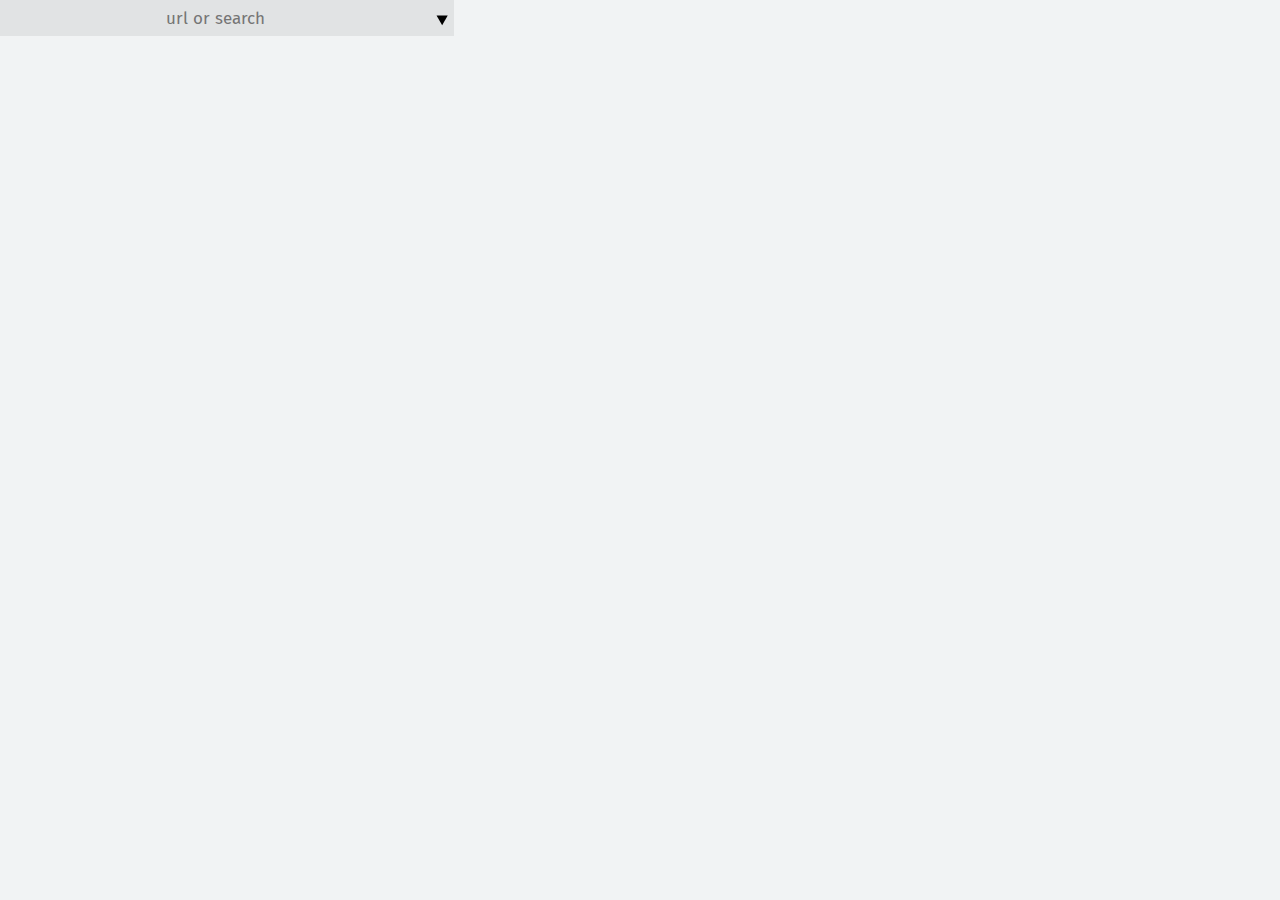
==== index.html @ d678f0da "v.0.0.4" ====
<!DOCTYPE  html>
<html lang="en">
<head>
	<!-- site descrition -->
	<meta charset="utf-8">
	<meta name="viewport" content="width=device-width, initial-scale=1.0">
	<link rel="stylesheet" href="./style.css">
</head>
<body>
	<div id="addressbar">
		<datalist id="mostused"></datalist>
		<input id="addressbox" type="text" autofocus name="input box" spellcheck="false" list="mostused" placeholder="url or search">
	</div>
	<iframe id="browser" sandbox="allow-top-navigation allow-scripts allow-forms allow-same-origin" allow="geolocation *; microphone *"></iframe>
    <script src='./scripts.js'></script>
</body>
</html>
---- style.css ----
@font-face {
	font-family: 'Fira Sans';
	font-style: normal;
	font-weight: 400;
	src: local('Fira Sans Regular'), local('FiraSans-Regular'),
		url('./font.ttf') format('truetype');
}
:root {
	--background-0: #90a4ae;
	--font-family:'Fira Sans', system-ui;
	--font-size: 0.45cm;
	--browser-width: 12cm;
	--browser-height: 16cm;
}
@media (prefers-color-scheme: no-preference), (prefers-color-scheme: light) {
	:root{
		--background-0: #f1f3f4;
		--background-1: #e1e3e4;
		--foreground-1: #000000;
	}
}
@media (prefers-color-scheme: dark) {
	:root {
		--background-0: #494a4d;
		--background-1: #292a2d;
		--foreground-1: #d9dadd;
	}
}
html, body, div, input, iframe {
	margin: 0;
	border-width: 0;
	padding: 0;
	border-style: none;
	border-radius: 0;
	overflow: hidden;
	scrollbar-width: none;
	width: 100%;
	height: 100%;
}
::-webkit-scrollbar {
	display: none;
}
:focus {
	outline: none !important
}
/*layout*/
html {
	background-color: var(--background-0);
}
body {
	width: var(--browser-width);
	height: var(--browser-height);
	display: grid;
	grid-template-rows: 6% 94%;
	grid-template-columns: 100%;
}
div {
	grid-row: span 1;
	grid-column: span 1;
	display: grid;
	grid-template-rows: 100%;
	grid-template-columns: 100%;
}
input {
	grid-row: span 1;
	grid-column: span 1;
	color: var(--foreground-1);
	background-color: var(--background-1);
	font-family: var(--font-family);
	font-size: var(--font-size);
	text-align: center;
}
datalist, option {
	color: var(--foreground-1);
	background-color: var(--background-1);
	font-family: var(--font-family);
	font-size: var(--font-size);
	text-align: left;
}
input, datalist {
	-moz-appearance: none;
	-webkit-appearance: none;
	appearance: none;
}
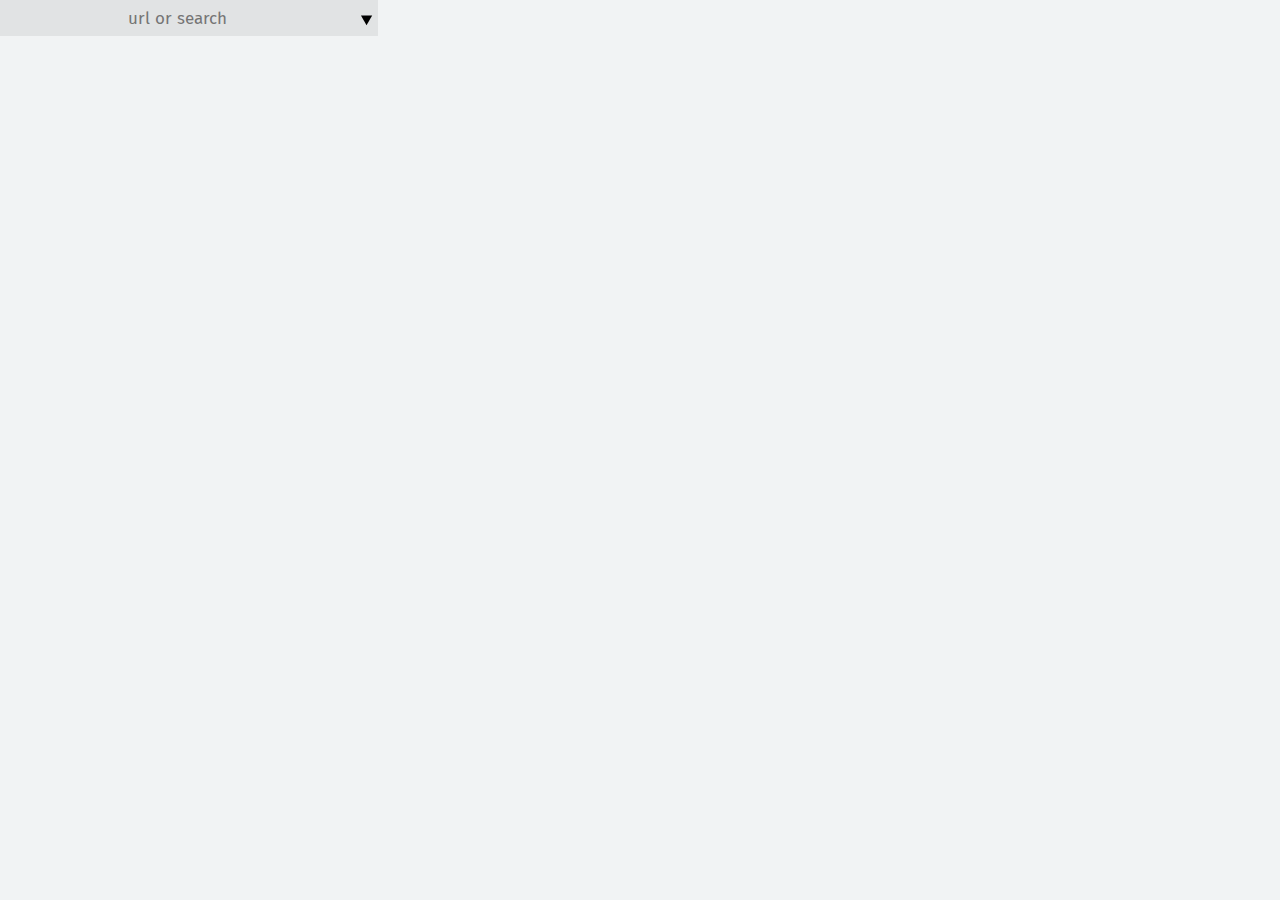
==== commit 8d146576: "v.0.0.6" ====
--- a/index.html
+++ b/index.html
@@ -11,7 +11,7 @@
 		<datalist id="mostused"></datalist>
 		<input id="addressbox" type="text" autofocus name="input box" spellcheck="false" list="mostused" placeholder="url or search">
 	</div>
-	<iframe id="browser" sandbox="allow-top-navigation allow-scripts allow-forms allow-same-origin" allow="geolocation *; microphone *"></iframe>
+	<iframe id="browser" sandbox="allow-top-navigation allow-scripts allow-forms allow-same-origin" ></iframe>
     <script src='./scripts.js'></script>
 </body>
 </html>--- a/style.css
+++ b/style.css
@@ -9,7 +9,7 @@
 	--background-0: #90a4ae;
 	--font-family:'Fira Sans', system-ui;
 	--font-size: 0.45cm;
-	--browser-width: 12cm;
+	--browser-width: 10cm;
 	--browser-height: 16cm;
 }
 @media (prefers-color-scheme: no-preference), (prefers-color-scheme: light) {
@@ -41,7 +41,7 @@
 	display: none;
 }
 :focus {
-	outline: none !important
+	outline: none !important;
 }
 /*layout*/
 html {
@@ -60,6 +60,10 @@
 	display: grid;
 	grid-template-rows: 100%;
 	grid-template-columns: 100%;
+}
+iframe {
+	grid-row: span 1;
+	grid-column: span 1;
 }
 input {
 	grid-row: span 1;
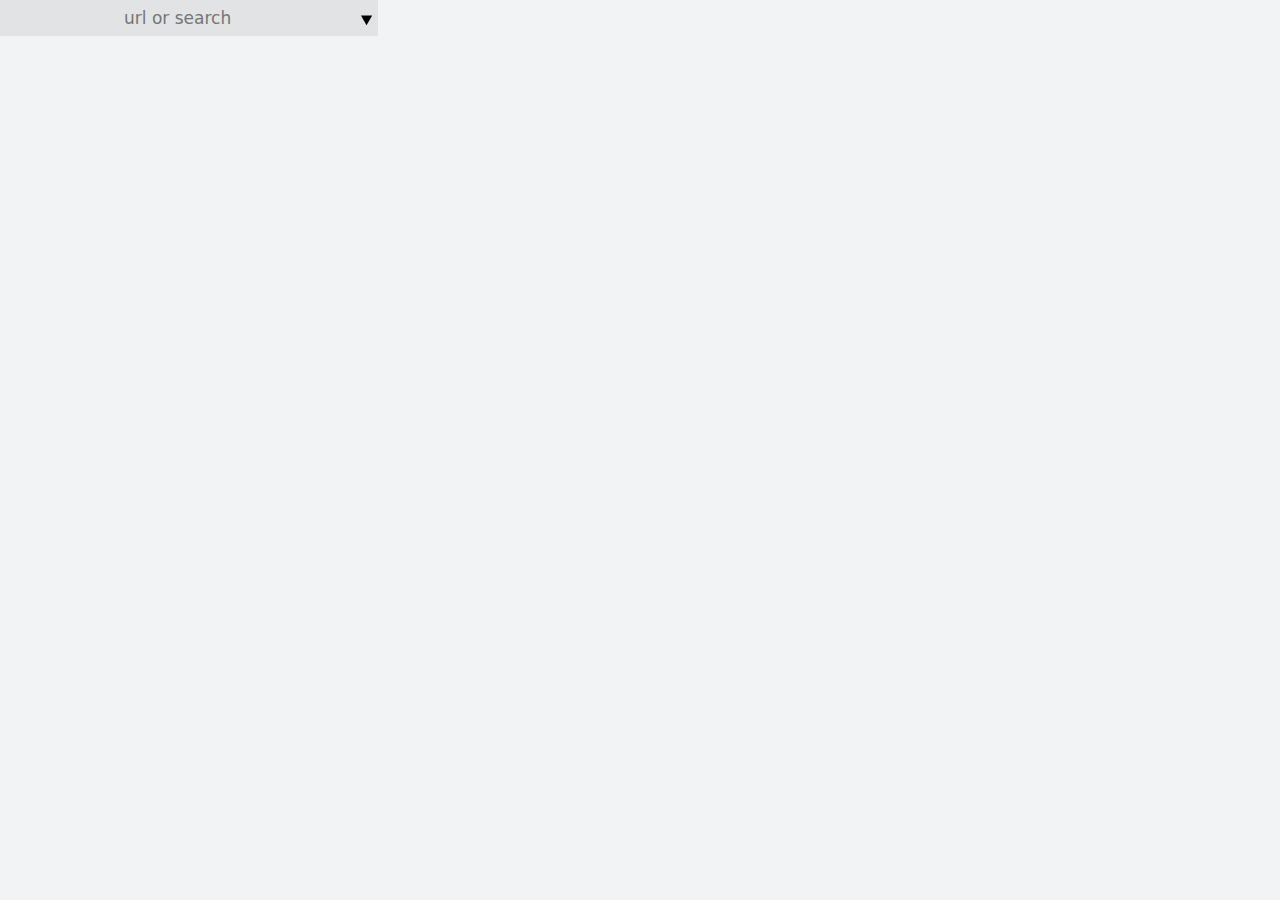
==== commit afc1b899: "v.0.0.9" ====
--- a/index.html
+++ b/index.html
@@ -11,7 +11,8 @@
 		<datalist id="mostused"></datalist>
 		<input id="addressbox" type="text" autofocus name="input box" spellcheck="false" list="mostused" placeholder="url or search">
 	</div>
-	<iframe id="browser" sandbox="allow-top-navigation allow-scripts allow-forms allow-same-origin" ></iframe>
-    <script src='./scripts.js'></script>
+	<iframe id="loading" sandbox src="./loading.html" ></iframe>
+	<iframe id="browser" sandbox="allow-top-navigation allow-scripts allow-forms allow-same-origin"></iframe>
+    <script async src='./scripts.js'></script>
 </body>
 </html>--- a/style.css
+++ b/style.css
@@ -1,13 +1,7 @@
-@font-face {
-	font-family: 'Fira Sans';
-	font-style: normal;
-	font-weight: 400;
-	src: local('Fira Sans Regular'), local('FiraSans-Regular'),
-		url('./font.ttf') format('truetype');
-}
+
 :root {
 	--background-0: #90a4ae;
-	--font-family:'Fira Sans', system-ui;
+	--font-family: system-ui;
 	--font-size: 0.45cm;
 	--browser-width: 10cm;
 	--browser-height: 16cm;
@@ -61,9 +55,14 @@
 	grid-template-rows: 100%;
 	grid-template-columns: 100%;
 }
+
 iframe {
+	display: grid;
 	grid-row: span 1;
 	grid-column: span 1;
+}
+#browser {
+	display: none;
 }
 input {
 	grid-row: span 1;
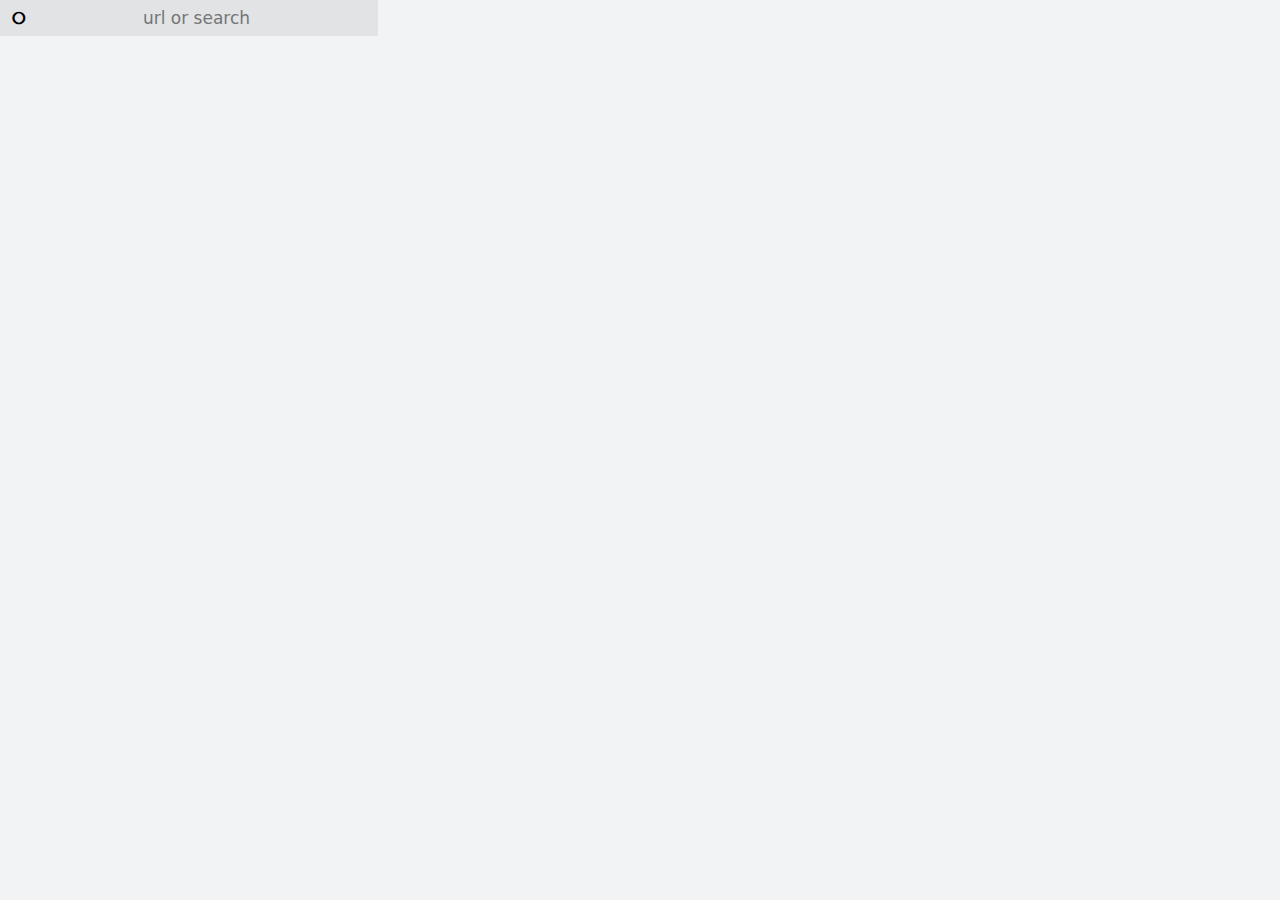
==== commit 2a7be21d: "rough x-frame ignoring" ====
--- a/index.html
+++ b/index.html
@@ -8,8 +8,9 @@
 </head>
 <body>
 	<div id="addressbar">
+		<button id="start">⭘</button>
+		<input id="addressbox" type="text" autofocus name="input box" spellcheck="false" list="mostused" placeholder="url or search">
 		<datalist id="mostused"></datalist>
-		<input id="addressbox" type="text" autofocus name="input box" spellcheck="false" list="mostused" placeholder="url or search">
 	</div>
 	<iframe id="loading" sandbox src="./loading.html" ></iframe>
 	<iframe id="browser" sandbox="allow-top-navigation allow-scripts allow-forms allow-same-origin"></iframe>
--- a/style.css
+++ b/style.css
@@ -20,7 +20,7 @@
 		--foreground-1: #d9dadd;
 	}
 }
-html, body, div, input, iframe {
+html, body, div, button, input, iframe {
 	margin: 0;
 	border-width: 0;
 	padding: 0;
@@ -53,9 +53,8 @@
 	grid-column: span 1;
 	display: grid;
 	grid-template-rows: 100%;
-	grid-template-columns: 100%;
+	grid-template-columns: 0% 100%;
 }
-
 iframe {
 	display: grid;
 	grid-row: span 1;
@@ -64,7 +63,7 @@
 #browser {
 	display: none;
 }
-input {
+button, input {
 	grid-row: span 1;
 	grid-column: span 1;
 	color: var(--foreground-1);
@@ -72,6 +71,12 @@
 	font-family: var(--font-family);
 	font-size: var(--font-size);
 	text-align: center;
+}
+button:hover {
+	font-weight: 900;
+}
+button:active {
+	font-weight: 100;
 }
 datalist, option {
 	color: var(--foreground-1);
@@ -84,4 +89,7 @@
 	-moz-appearance: none;
 	-webkit-appearance: none;
 	appearance: none;
-}+}
+option { background-image:url(male.png);   }
+/*select#gender option[value="female"] { background-image:url(female.png); }
+select#gender option[value="others"] { background-image:url(others.png); }*/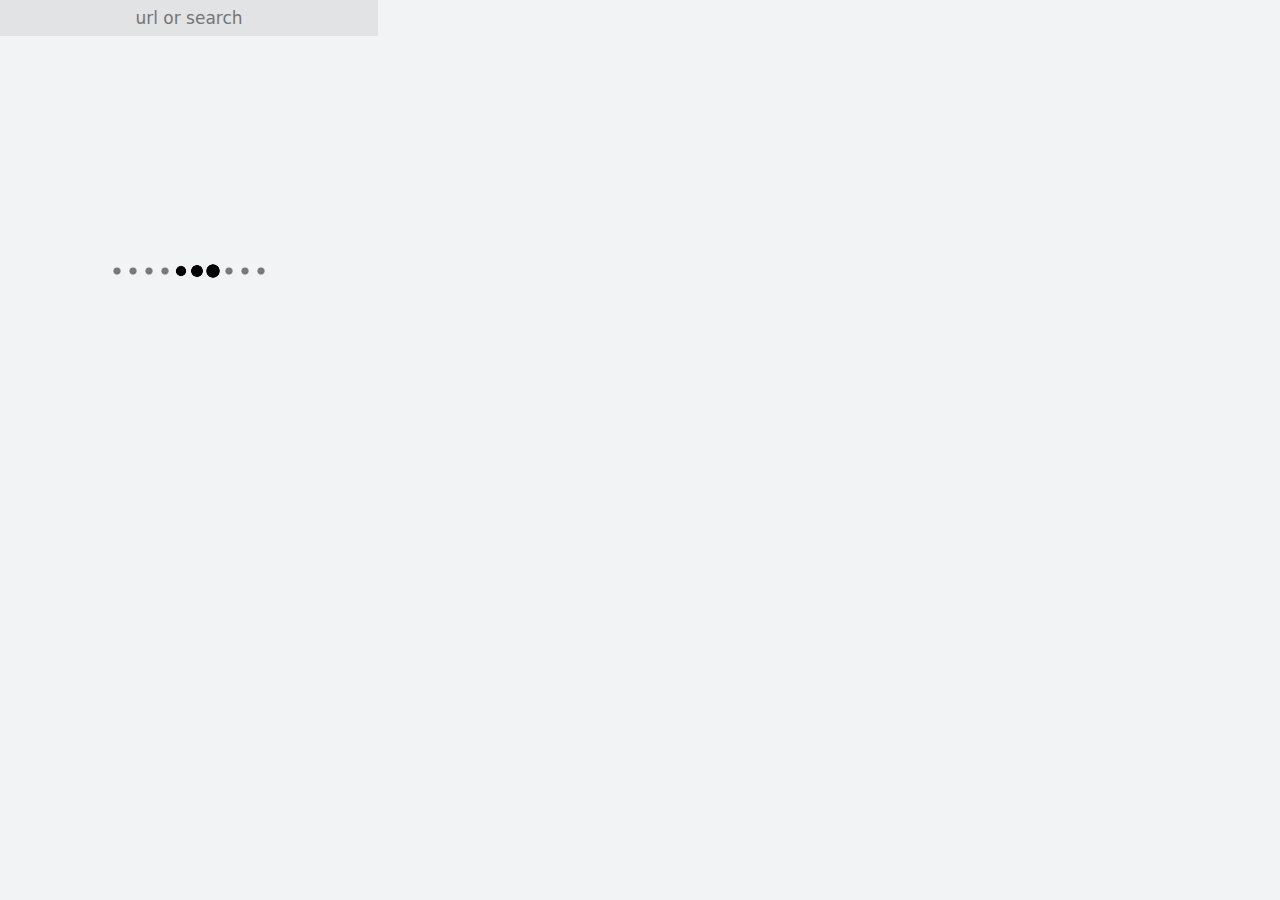
==== commit be99eff5: "v.0.1.3" ====
--- a/index.html
+++ b/index.html
@@ -13,7 +13,7 @@
 		<datalist id="mostused"></datalist>
 	</div>
 	<iframe id="loading" sandbox src="./loading.html" ></iframe>
-	<iframe id="browser" sandbox="allow-top-navigation allow-scripts allow-forms allow-same-origin"></iframe>
+	<iframe id="browser" sandbox=" allow-scripts allow-forms allow-same-origin"></iframe>
     <script async src='./scripts.js'></script>
 </body>
 </html>--- a/style.css
+++ b/style.css
@@ -27,7 +27,7 @@
 	border-style: none;
 	border-radius: 0;
 	overflow: hidden;
-	scrollbar-width: none;
+	scrollbar-width: none !important;
 	width: 100%;
 	height: 100%;
 }
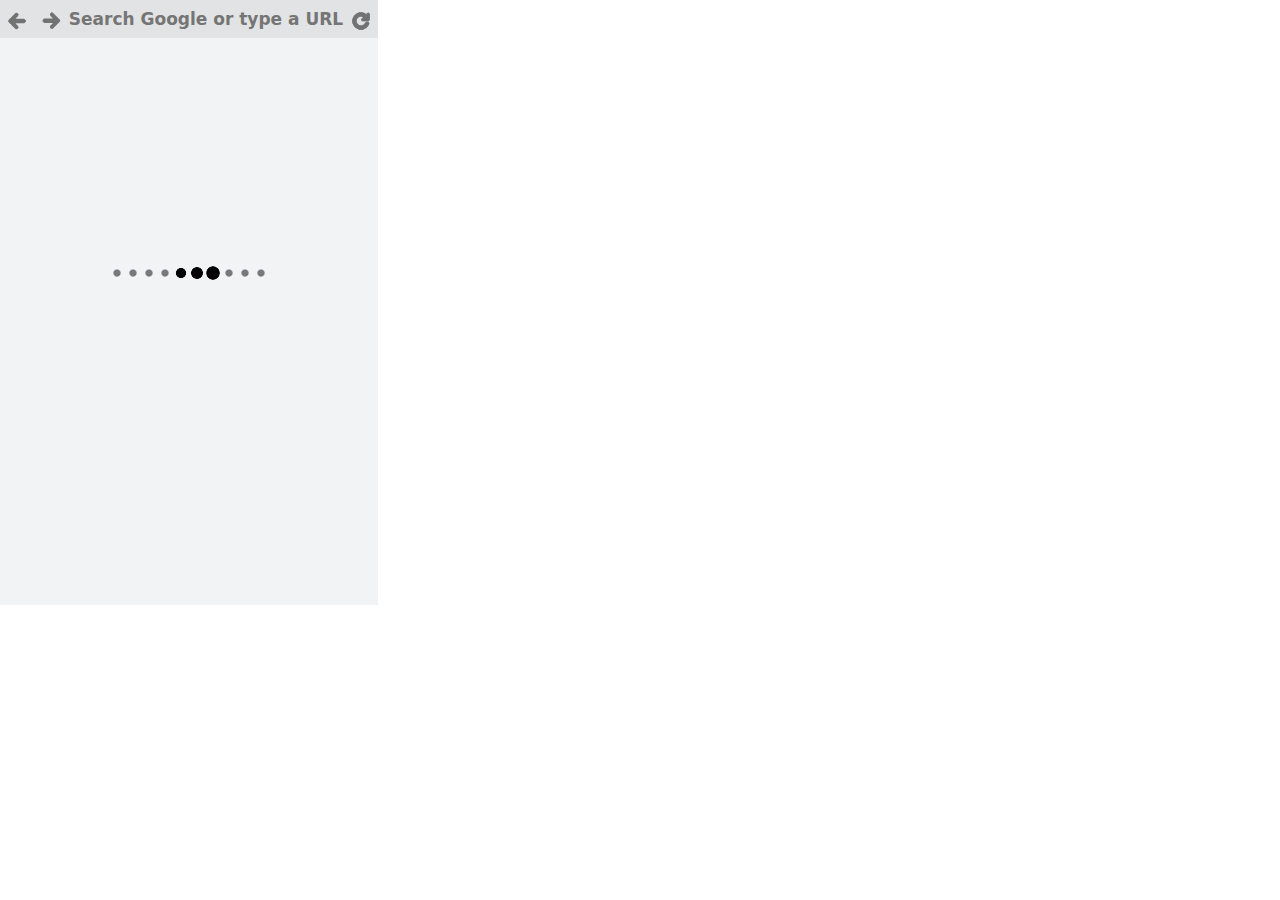
==== commit 006242a6: "v.0.1.6" ====
--- a/index.html
+++ b/index.html
@@ -1,19 +1,11 @@
 <!DOCTYPE  html>
 <html lang="en">
 <head>
-	<!-- site descrition -->
 	<meta charset="utf-8">
-	<meta name="viewport" content="width=device-width, initial-scale=1.0">
 	<link rel="stylesheet" href="./style.css">
 </head>
 <body>
-	<div id="addressbar">
-		<button id="start">⭘</button>
-		<input id="addressbox" type="text" autofocus name="input box" spellcheck="false" list="mostused" placeholder="url or search">
-		<datalist id="mostused"></datalist>
-	</div>
-	<iframe id="loading" sandbox src="./loading.html" ></iframe>
-	<iframe id="browser" sandbox=" allow-scripts allow-forms allow-same-origin"></iframe>
-    <script async src='./scripts.js'></script>
+	<iframe id="popupwindow" src="./engine/index.html"></iframe>
+	<script src="./scripts.js"></script>
 </body>
 </html>--- a/style.css
+++ b/style.css
@@ -1,95 +1,20 @@
-
-:root {
-	--background-0: #90a4ae;
-	--font-family: system-ui;
-	--font-size: 0.45cm;
-	--browser-width: 10cm;
-	--browser-height: 16cm;
-}
-@media (prefers-color-scheme: no-preference), (prefers-color-scheme: light) {
-	:root{
-		--background-0: #f1f3f4;
-		--background-1: #e1e3e4;
-		--foreground-1: #000000;
-	}
-}
-@media (prefers-color-scheme: dark) {
-	:root {
-		--background-0: #494a4d;
-		--background-1: #292a2d;
-		--foreground-1: #d9dadd;
-	}
-}
-html, body, div, button, input, iframe {
+html, body, iframe {
 	margin: 0;
 	border-width: 0;
 	padding: 0;
 	border-style: none;
 	border-radius: 0;
 	overflow: hidden;
-	scrollbar-width: none !important;
+	scrollbar-width: none;
+}
+html {
+	width: 10cm;
+	height: 16cm;
+}
+body, iframe {
 	width: 100%;
 	height: 100%;
 }
 ::-webkit-scrollbar {
 	display: none;
-}
-:focus {
-	outline: none !important;
-}
-/*layout*/
-html {
-	background-color: var(--background-0);
-}
-body {
-	width: var(--browser-width);
-	height: var(--browser-height);
-	display: grid;
-	grid-template-rows: 6% 94%;
-	grid-template-columns: 100%;
-}
-div {
-	grid-row: span 1;
-	grid-column: span 1;
-	display: grid;
-	grid-template-rows: 100%;
-	grid-template-columns: 0% 100%;
-}
-iframe {
-	display: grid;
-	grid-row: span 1;
-	grid-column: span 1;
-}
-#browser {
-	display: none;
-}
-button, input {
-	grid-row: span 1;
-	grid-column: span 1;
-	color: var(--foreground-1);
-	background-color: var(--background-1);
-	font-family: var(--font-family);
-	font-size: var(--font-size);
-	text-align: center;
-}
-button:hover {
-	font-weight: 900;
-}
-button:active {
-	font-weight: 100;
-}
-datalist, option {
-	color: var(--foreground-1);
-	background-color: var(--background-1);
-	font-family: var(--font-family);
-	font-size: var(--font-size);
-	text-align: left;
-}
-input, datalist {
-	-moz-appearance: none;
-	-webkit-appearance: none;
-	appearance: none;
-}
-option { background-image:url(male.png);   }
-/*select#gender option[value="female"] { background-image:url(female.png); }
-select#gender option[value="others"] { background-image:url(others.png); }*/+}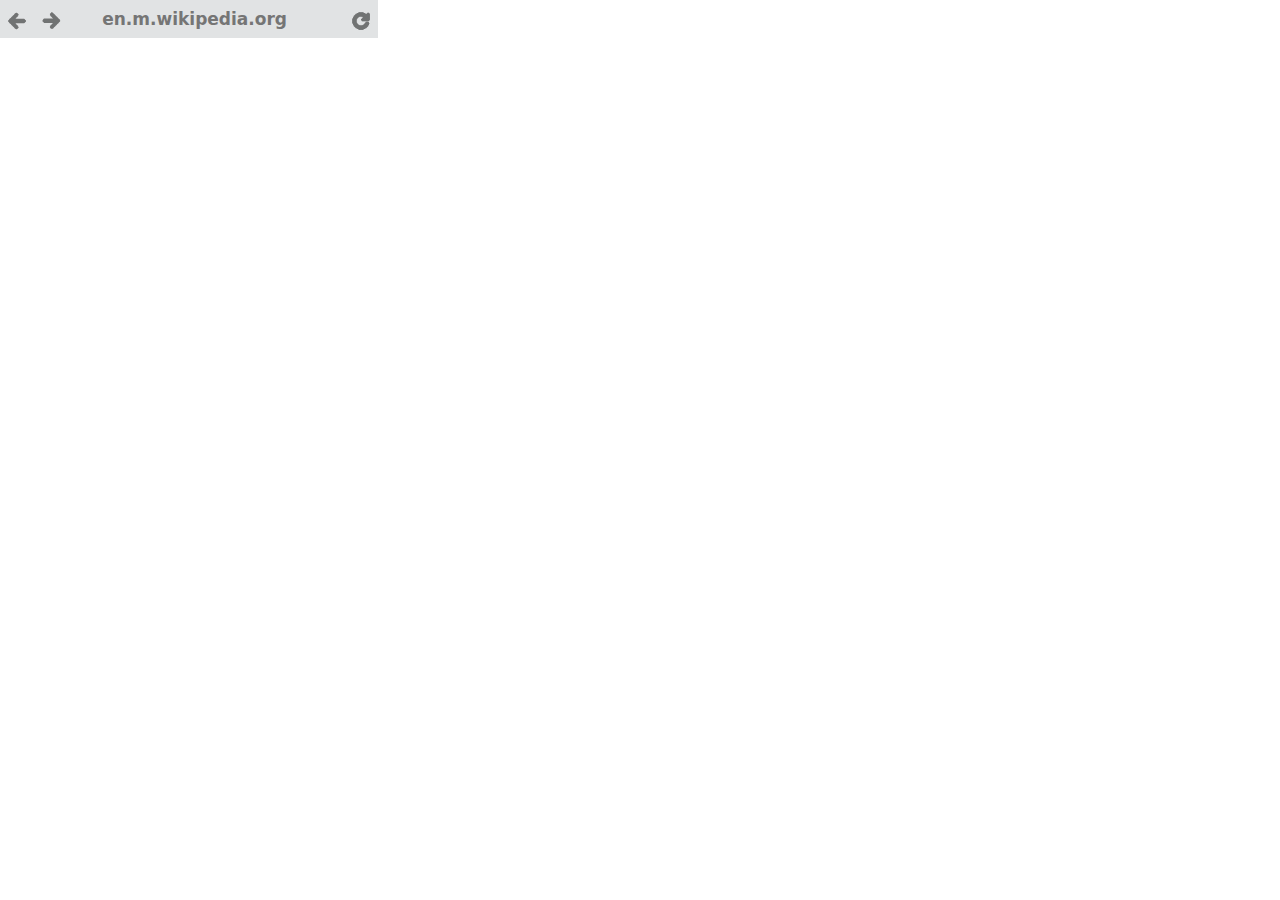
==== commit 560d77ba: "v.0.1.7" ====
--- a/index.html
+++ b/index.html
@@ -1,11 +1,11 @@
 <!DOCTYPE  html>
-<html lang="en">
+<html lang="en" id="html">
 <head>
 	<meta charset="utf-8">
+	<script src="./scripts.js"></script>
 	<link rel="stylesheet" href="./style.css">
 </head>
 <body>
 	<iframe id="popupwindow" src="./engine/index.html"></iframe>
-	<script src="./scripts.js"></script>
 </body>
 </html>--- a/style.css
+++ b/style.css
@@ -7,10 +7,6 @@
 	overflow: hidden;
 	scrollbar-width: none;
 }
-html {
-	width: 10cm;
-	height: 16cm;
-}
 body, iframe {
 	width: 100%;
 	height: 100%;
